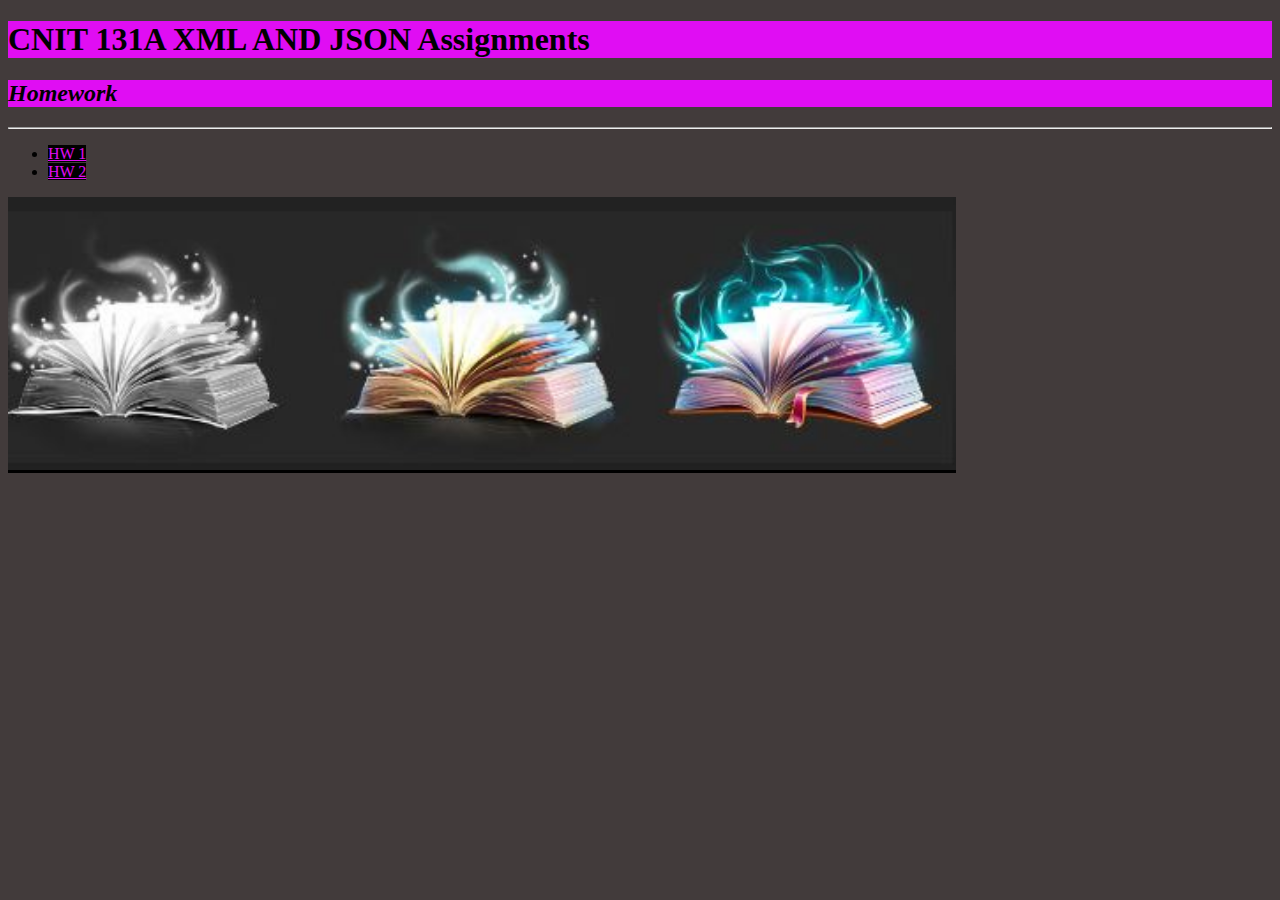
==== index.html @ 2bd9cb6a "Add files via upload" ====
<!DOCTYPE html>
<html>
    <head>
        <meta charset="utf-8">
        <title>CNIT 131A XML AND JSON Assignments</title>
    
	<link rel="stylesheet" href="style.css">
	</head>
    <body>
	
	
<h1><strong>CNIT 131A XML AND JSON Assignments</strong></h1>

<h2><em>Homework</em></h2>
<hr>
<ul>

<li><a href="HW1.html">HW 1</li>
<li><a href="HW2.html">HW 2</li>

</ul>
</hr>

<img src="img/Books.jpg" width="75%" height="75%" >

	</body> 
</html>
---- style.css ----
body{
background-color:rgb(66, 59, 59);
}

a{
   font-family: cursive;
   color: rgb(224, 13, 243);
	background-color:black;
}
h1{
    background-color: rgb(224, 13, 243);
	font-family: cursive;
}
h2{
    background-color: rgb(224, 13, 243);
	font-family: cursive;
}
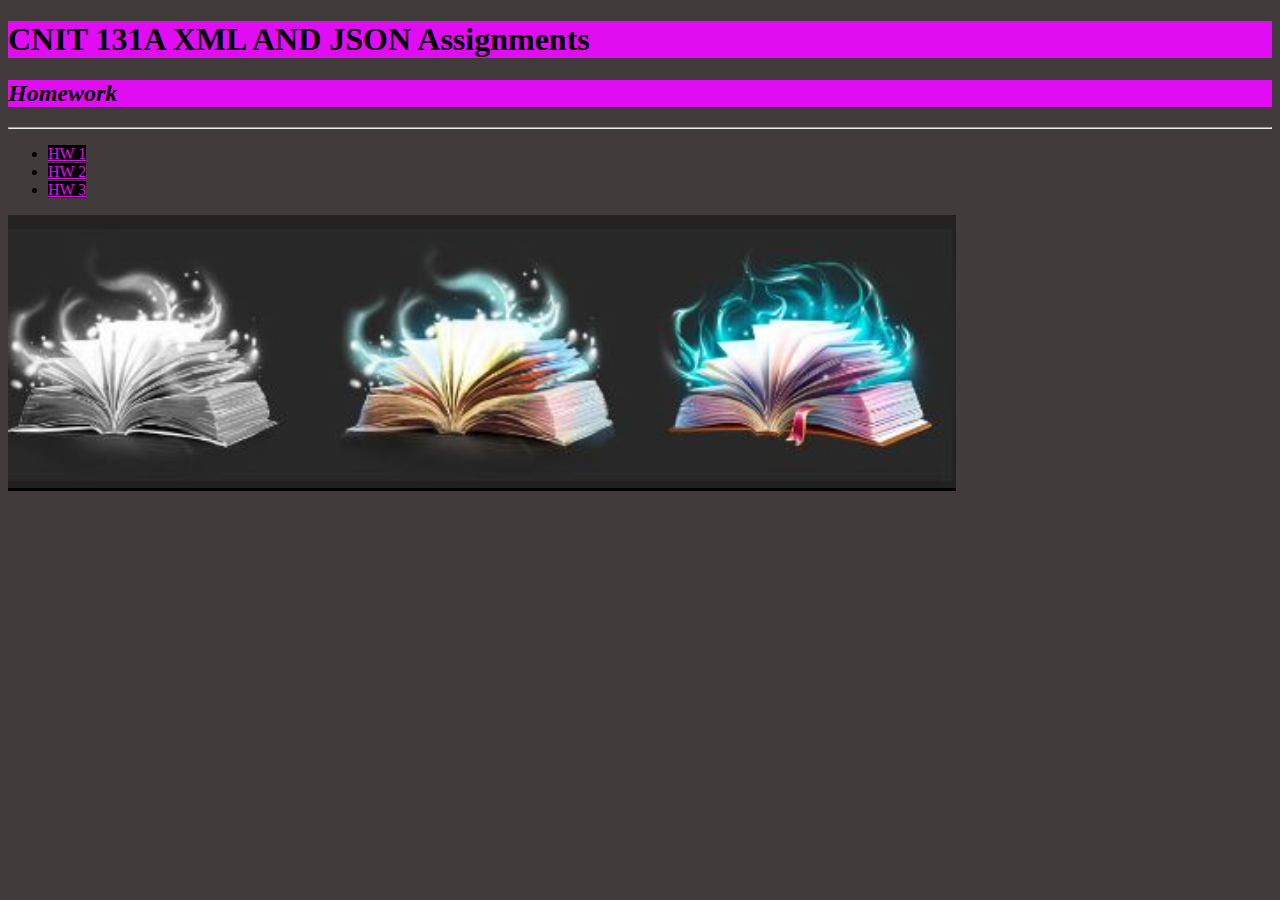
==== commit d6c2079b: "Add files via upload" ====
--- a/index.html
+++ b/index.html
@@ -17,6 +17,7 @@
 
 <li><a href="HW1.html">HW 1</li>
 <li><a href="HW2.html">HW 2</li>
+<li><a href="hw3.xml">HW 3</li>
 
 </ul>
 </hr>
